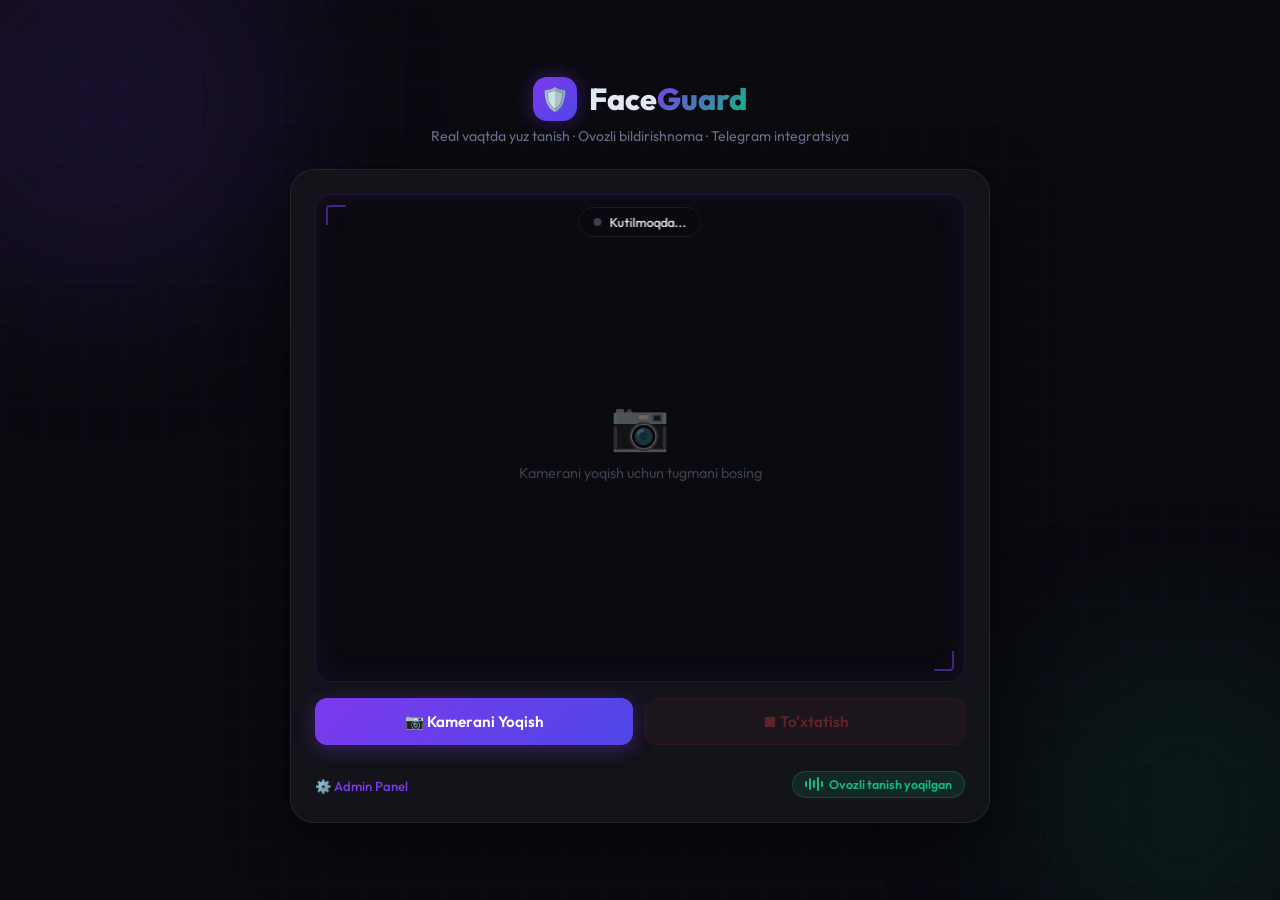
==== templates/index.html @ 13fd3ca3 "Initial commit for face tracker" ====
<!DOCTYPE html>
<html lang="uz">
<head>
    <meta charset="UTF-8">
    <meta name="viewport" content="width=device-width, initial-scale=1.0">
    <title>FaceGuard — Yuz Tanish Tizimi</title>
    <link href="https://fonts.googleapis.com/css2?family=Outfit:wght@300;400;500;600;700;800&display=swap" rel="stylesheet">
    <style>
        *, *::before, *::after { box-sizing: border-box; margin: 0; padding: 0; }

        body {
            font-family: 'Outfit', sans-serif;
            background: #0a0a0f;
            color: #e2e8f0;
            min-height: 100vh;
            display: flex;
            flex-direction: column;
            align-items: center;
            justify-content: center;
            padding: 10px;
            overflow-y: auto;
        }

        /* Background animated grid */
        body::before {
            content: '';
            position: fixed; inset: 0;
            background-image:
                linear-gradient(rgba(124,58,237,0.04) 1px, transparent 1px),
                linear-gradient(90deg, rgba(124,58,237,0.04) 1px, transparent 1px);
            background-size: 40px 40px;
            pointer-events: none;
        }

        /* Glow blobs */
        .blob {
            position: fixed; border-radius: 50%;
            filter: blur(80px); pointer-events: none; z-index: 0;
        }
        .blob1 { width:400px; height:400px; background: rgba(124,58,237,0.12); top:-100px; left:-100px; }
        .blob2 { width:350px; height:350px; background: rgba(16,185,129,0.08); bottom:-80px; right:-80px; }

        /* ── HEADER ── */
        .header {
            text-align: center; margin-bottom: 24px; position: relative; z-index: 1;
        }
        .logo-row {
            display: flex; align-items: center; justify-content: center;
            gap: 12px; margin-bottom: 6px;
        }
        .logo-icon {
            width: 44px; height: 44px; border-radius: 14px;
            background: linear-gradient(135deg, #7c3aed, #4f46e5);
            display: flex; align-items: center; justify-content: center;
            font-size: 1.4rem; box-shadow: 0 0 20px rgba(124,58,237,0.4);
        }
        h1 { font-size: 1.9rem; font-weight: 800; }
        h1 span { background: linear-gradient(135deg, #7c3aed, #10b981); -webkit-background-clip: text; -webkit-text-fill-color: transparent; }
        .subtitle { color: #64748b; font-size: 0.88rem; }

        /* ── MAIN CARD ── */
        .card {
            background: #13131a;
            border: 1px solid rgba(255,255,255,0.07);
            border-radius: 24px;
            padding: 24px;
            width: 100%; max-width: 700px;
            box-shadow: 0 20px 60px rgba(0,0,0,0.5);
            position: relative; z-index: 1;
        }

        /* ── VIDEO AREA ── */
        .video-wrapper {
            position: relative;
            border-radius: 16px;
            overflow: hidden;
            background: #0a0a0f;
            aspect-ratio: 4/3;
            border: 1px solid rgba(124,58,237,0.2);
            box-shadow: 0 0 30px rgba(124,58,237,0.1) inset;
        }
        #videoElement {
            width: 100%; height: 100%;
            object-fit: cover; display: block;
            transform: scaleX(-1); /* Selfie mirror */
        }
        #overlayCanvas {
            position: absolute; inset: 0;
            width: 100%; height: 100%;
        }

        /* Scanning corner decorations (static CSS) */
        .video-wrapper::before, .video-wrapper::after {
            content: '';
            position: absolute;
            width: 20px; height: 20px;
            border-color: rgba(124,58,237,0.5);
            border-style: solid;
            z-index: 5; pointer-events: none;
        }
        .video-wrapper::before { top: 10px; left: 10px; border-width: 2px 0 0 2px; border-radius: 4px 0 0 0; }
        .video-wrapper::after  { bottom: 10px; right: 10px; border-width: 0 2px 2px 0; border-radius: 0 0 4px 0; }

        /* Status bar */
        .status-bar {
            position: absolute; top: 12px; left: 50%; transform: translateX(-50%);
            display: flex; align-items: center; gap: 8px;
            background: rgba(10,10,15,0.75); backdrop-filter: blur(8px);
            padding: 6px 14px; border-radius: 20px;
            border: 1px solid rgba(255,255,255,0.08);
            font-size: 0.8rem; font-weight: 500; z-index: 10;
            white-space: nowrap;
        }
        .dot {
            width: 8px; height: 8px; border-radius: 50%;
            background: #374151; flex-shrink: 0;
            transition: background 0.3s;
        }
        .dot.active {
            background: #10b981;
            box-shadow: 0 0 8px #10b981;
            animation: pulse 1.5s ease-in-out infinite;
        }
        @keyframes pulse {
            0%,100% { box-shadow: 0 0 4px #10b981; }
            50% { box-shadow: 0 0 12px #10b981; }
        }

        /* No camera placeholder */
        .no-cam {
            position: absolute; inset: 0; display: flex;
            flex-direction: column; align-items: center; justify-content: center;
            gap: 10px; color: #374151;
        }
        .no-cam .icon { font-size: 3rem; opacity: 0.4; }
        .no-cam p { font-size: 0.9rem; }

        /* ── RESULT PILL ── */
        .result-pill {
            position: absolute; bottom: 14px; left: 50%; transform: translateX(-50%);
            display: flex; align-items: center; gap: 10px;
            background: rgba(10,10,15,0.85); backdrop-filter: blur(10px);
            padding: 10px 20px; border-radius: 30px;
            border: 1px solid rgba(255,255,255,0.1);
            z-index: 10; min-width: 200px; justify-content: center;
        }
        .result-pill.hidden { display: none; }
        #cameraPersonName {
            font-weight: 700; font-size: 1rem;
            background: linear-gradient(135deg, #7c3aed, #10b981);
            -webkit-background-clip: text; -webkit-text-fill-color: transparent;
        }
        #vectorNormText { font-size: 0.75rem; color: #64748b; }

        /* ── CONTROLS ── */
        .controls {
            display: flex; gap: 12px; margin-top: 16px;
        }
        .btn {
            flex: 1; padding: 13px; border-radius: 12px;
            font-family: 'Outfit', sans-serif; font-weight: 600;
            font-size: 0.95rem; cursor: pointer; border: none;
            transition: all 0.25s; display: flex;
            align-items: center; justify-content: center; gap: 8px;
        }
        .btn-start {
            background: linear-gradient(135deg, #7c3aed, #4f46e5);
            color: white; box-shadow: 0 4px 20px rgba(124,58,237,0.35);
        }
        .btn-start:hover:not(:disabled) { transform: translateY(-2px); box-shadow: 0 8px 25px rgba(124,58,237,0.5); }
        .btn-stop {
            background: rgba(239,68,68,0.12); color: #ef4444;
            border: 1px solid rgba(239,68,68,0.25);
        }
        .btn-stop:hover:not(:disabled) { background: rgba(239,68,68,0.25); }
        .btn:disabled { opacity: 0.35; cursor: not-allowed; transform: none !important; }

        /* Admin link */
        .admin-link {
            text-align: center; margin-top: 16px;
            font-size: 0.82rem; color: #374151;
        }
        .admin-link a { color: #7c3aed; text-decoration: none; font-weight: 500; }
        .admin-link a:hover { text-decoration: underline; }

        /* Voice indicator */
        .voice-indicator {
            display: inline-flex; align-items: center; gap: 6px;
            background: rgba(16,185,129,0.12); border: 1px solid rgba(16,185,129,0.25);
            color: #10b981; padding: 5px 12px; border-radius: 20px;
            font-size: 0.78rem; font-weight: 600; margin-top: 12px;
        }
        .voice-wave {
            display: flex; align-items: center; gap: 2px; height: 14px;
        }
        .voice-wave span {
            display: block; width: 2px; background: #10b981; border-radius: 2px;
            animation: wave 0.8s ease-in-out infinite;
        }
        .voice-wave span:nth-child(1) { height: 6px;  animation-delay: 0s; }
        .voice-wave span:nth-child(2) { height: 12px; animation-delay: 0.1s; }
        .voice-wave span:nth-child(3) { height: 8px;  animation-delay: 0.2s; }
        .voice-wave span:nth-child(4) { height: 14px; animation-delay: 0.15s; }
        .voice-wave span:nth-child(5) { height: 6px;  animation-delay: 0.05s; }
        @keyframes wave {
            0%,100% { transform: scaleY(0.4); }
            50% { transform: scaleY(1); }
        }

        .footer-row {
            display: flex; align-items: center; justify-content: space-between;
            flex-wrap: wrap; gap: 8px;
        }
    </style>
</head>
<body>
    <div class="blob blob1"></div>
    <div class="blob blob2"></div>

    <div class="header">
        <div class="logo-row">
            <div class="logo-icon">🛡️</div>
            <h1>Face<span>Guard</span></h1>
        </div>
        <p class="subtitle">Real vaqtda yuz tanish · Ovozli bildirishnoma · Telegram integratsiya</p>
    </div>

    <div class="card">
        <div class="video-wrapper">
            <!-- No camera placeholder -->
            <div class="no-cam" id="noCamPlaceholder">
                <div class="icon">📷</div>
                <p>Kamerani yoqish uchun tugmani bosing</p>
            </div>

            <video id="videoElement" autoplay playsinline muted></video>
            <canvas id="overlayCanvas"></canvas>

            <!-- Status bar -->
            <div class="status-bar">
                <span class="dot" id="statusDot"></span>
                <span id="statusText">Kutilmoqda...</span>
            </div>

            <!-- Result pill -->
            <div class="result-pill hidden" id="cameraResult">
                <span>👤</span>
                <div>
                    <div id="cameraPersonName">—</div>
                    <div id="vectorNormText"></div>
                </div>
            </div>
        </div>

        <div class="controls">
            <button class="btn btn-start" id="startButton" onclick="startCamera()">
                📷 Kamerani Yoqish
            </button>
            <button class="btn btn-stop" id="stopButton" onclick="stopCamera()" disabled>
                ⏹ To'xtatish
            </button>
        </div>

        <div class="footer-row" style="margin-top:14px;">
            <div class="admin-link">
                <a href="/admin">⚙️ Admin Panel</a>
            </div>
            <div class="voice-indicator">
                <div class="voice-wave">
                    <span></span><span></span><span></span><span></span><span></span>
                </div>
                Ovozli tanish yoqilgan
            </div>
        </div>
    </div>

    <script src="{{ url_for('static', filename='script.js') }}?v=16"></script>
    <script>
        // Kamera yoqilganda placeholder-ni yashirish
        document.getElementById('startButton').addEventListener('click', () => {
            document.getElementById('noCamPlaceholder').style.display = 'none';
        });
        document.getElementById('stopButton').addEventListener('click', () => {
            document.getElementById('noCamPlaceholder').style.display = 'flex';
        });
    </script>
</body>
</html>
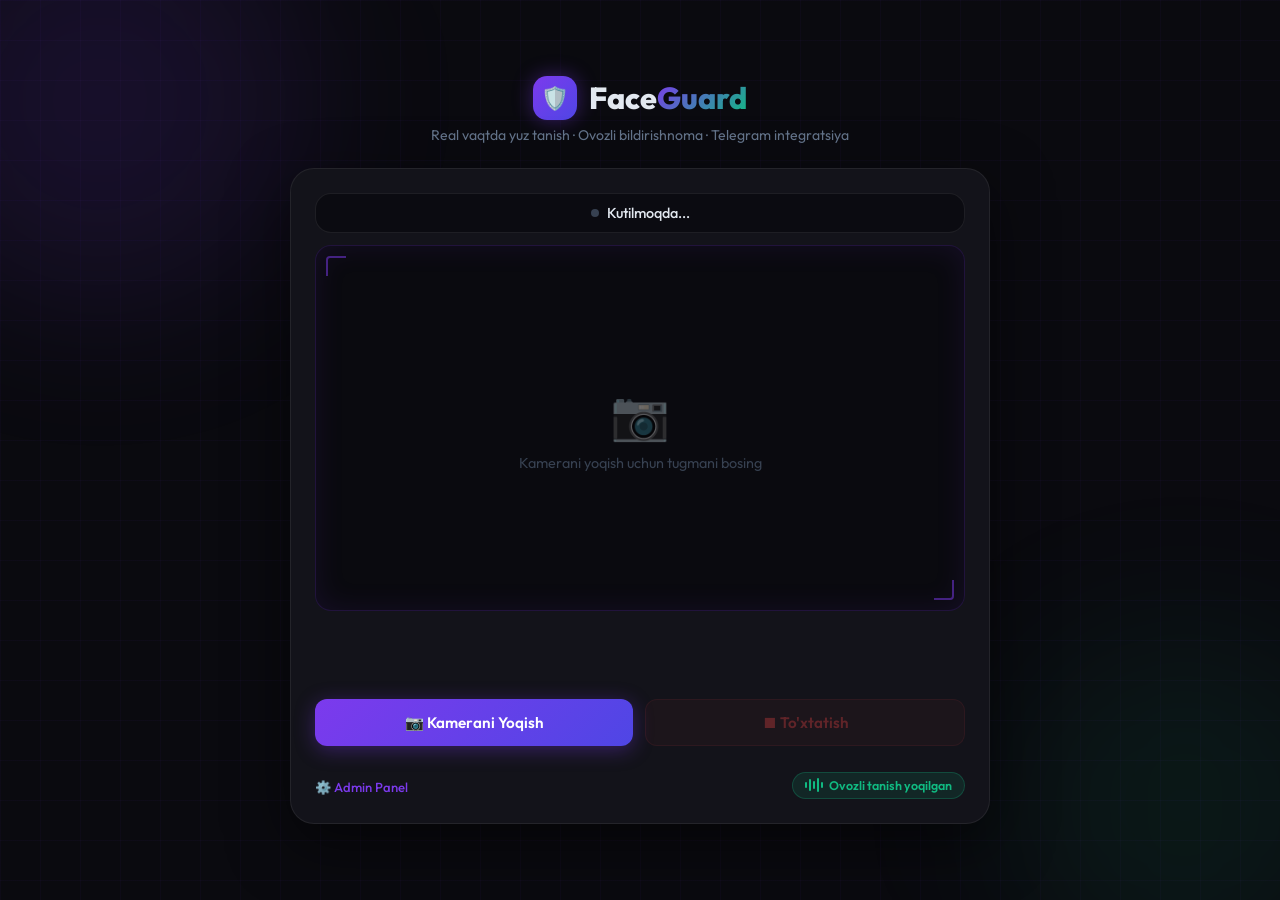
==== commit 7d4d7538: "Fix layout: prevent face overlap and use 16:9 aspect ratio" ====
--- a/templates/index.html
+++ b/templates/index.html
@@ -75,7 +75,7 @@
             border-radius: 16px;
             overflow: hidden;
             background: #0a0a0f;
-            aspect-ratio: 4/3;
+            aspect-ratio: 16/9; /* Yonbosh (landscape/widescreen) */
             border: 1px solid rgba(124,58,237,0.2);
             box-shadow: 0 0 30px rgba(124,58,237,0.1) inset;
         }
@@ -89,10 +89,9 @@
             width: 100%; height: 100%;
         }
 
-        /* Scanning corner decorations (static CSS) */
+        /* Scanning corner decorations */
         .video-wrapper::before, .video-wrapper::after {
-            content: '';
-            position: absolute;
+            content: ''; position: absolute;
             width: 20px; height: 20px;
             border-color: rgba(124,58,237,0.5);
             border-style: solid;
@@ -101,15 +100,14 @@
         .video-wrapper::before { top: 10px; left: 10px; border-width: 2px 0 0 2px; border-radius: 4px 0 0 0; }
         .video-wrapper::after  { bottom: 10px; right: 10px; border-width: 0 2px 2px 0; border-radius: 0 0 4px 0; }
 
-        /* Status bar */
+        /* Status bar (Yuzni to'smasligi uchun videodan tashqariga chiqarildi) */
         .status-bar {
-            position: absolute; top: 12px; left: 50%; transform: translateX(-50%);
-            display: flex; align-items: center; gap: 8px;
-            background: rgba(10,10,15,0.75); backdrop-filter: blur(8px);
-            padding: 6px 14px; border-radius: 20px;
+            display: flex; align-items: center; justify-content: center; gap: 8px;
+            background: rgba(10,10,15,0.75);
+            padding: 10px 14px; border-radius: 16px;
             border: 1px solid rgba(255,255,255,0.08);
-            font-size: 0.8rem; font-weight: 500; z-index: 10;
-            white-space: nowrap;
+            font-size: 0.9rem; font-weight: 500;
+            margin-bottom: 12px;
         }
         .dot {
             width: 8px; height: 8px; border-radius: 50%;
@@ -133,24 +131,25 @@
             gap: 10px; color: #374151;
         }
         .no-cam .icon { font-size: 3rem; opacity: 0.4; }
-        .no-cam p { font-size: 0.9rem; }
+        .no-cam p { font-size: 0.9rem; text-align: center; padding: 0 10px; }
 
         /* ── RESULT PILL ── */
         .result-pill {
-            position: absolute; bottom: 14px; left: 50%; transform: translateX(-50%);
-            display: flex; align-items: center; gap: 10px;
-            background: rgba(10,10,15,0.85); backdrop-filter: blur(10px);
-            padding: 10px 20px; border-radius: 30px;
+            display: flex; align-items: center; justify-content: center; gap: 10px;
+            background: rgba(10,10,15,0.85);
+            padding: 12px 20px; border-radius: 16px;
             border: 1px solid rgba(255,255,255,0.1);
-            z-index: 10; min-width: 200px; justify-content: center;
-        }
-        .result-pill.hidden { display: none; }
+            margin-top: 12px;
+            min-height: 60px; /* Joy sakramasi uchun */
+            transition: opacity 0.3s;
+        }
+        .result-pill.hidden { opacity: 0; pointer-events: none; }
         #cameraPersonName {
-            font-weight: 700; font-size: 1rem;
+            font-weight: 700; font-size: 1.1rem;
             background: linear-gradient(135deg, #7c3aed, #10b981);
             -webkit-background-clip: text; -webkit-text-fill-color: transparent;
         }
-        #vectorNormText { font-size: 0.75rem; color: #64748b; }
+        #vectorNormText { font-size: 0.8rem; color: #64748b; }
 
         /* ── CONTROLS ── */
         .controls {
@@ -211,6 +210,23 @@
             display: flex; align-items: center; justify-content: space-between;
             flex-wrap: wrap; gap: 8px;
         }
+
+        /* Mobile Adjustments */
+        @media (max-width: 600px) {
+            body { padding: 8px; }
+            .card { padding: 16px; border-radius: 16px; width: 100%; max-width: 100%; }
+            .header { margin-bottom: 16px; }
+            h1 { font-size: 1.5rem; }
+            .subtitle { font-size: 0.8rem; }
+            .controls { flex-direction: column; gap: 8px; }
+            .btn { padding: 12px; }
+            .status-bar { font-size: 0.75rem; padding: 4px 10px; }
+            .footer-row { flex-direction: column; align-items: center; justify-content: center; gap: 12px; }
+            .blob1 { width: 250px; height: 250px; }
+            .blob2 { width: 200px; height: 200px; }
+            #cameraPersonName { font-size: 0.9rem; }
+            .result-pill { min-width: 150px; padding: 8px 16px; }
+        }
     </style>
 </head>
 <body>
@@ -226,6 +242,12 @@
     </div>
 
     <div class="card">
+        <!-- Status bar -->
+        <div class="status-bar">
+            <span class="dot" id="statusDot"></span>
+            <span id="statusText">Kutilmoqda...</span>
+        </div>
+
         <div class="video-wrapper">
             <!-- No camera placeholder -->
             <div class="no-cam" id="noCamPlaceholder">
@@ -235,20 +257,14 @@
 
             <video id="videoElement" autoplay playsinline muted></video>
             <canvas id="overlayCanvas"></canvas>
-
-            <!-- Status bar -->
-            <div class="status-bar">
-                <span class="dot" id="statusDot"></span>
-                <span id="statusText">Kutilmoqda...</span>
-            </div>
-
-            <!-- Result pill -->
-            <div class="result-pill hidden" id="cameraResult">
-                <span>👤</span>
-                <div>
-                    <div id="cameraPersonName">—</div>
-                    <div id="vectorNormText"></div>
-                </div>
+        </div>
+
+        <!-- Result pill -->
+        <div class="result-pill hidden" id="cameraResult">
+            <span>👤</span>
+            <div>
+                <div id="cameraPersonName">—</div>
+                <div id="vectorNormText"></div>
             </div>
         </div>
 
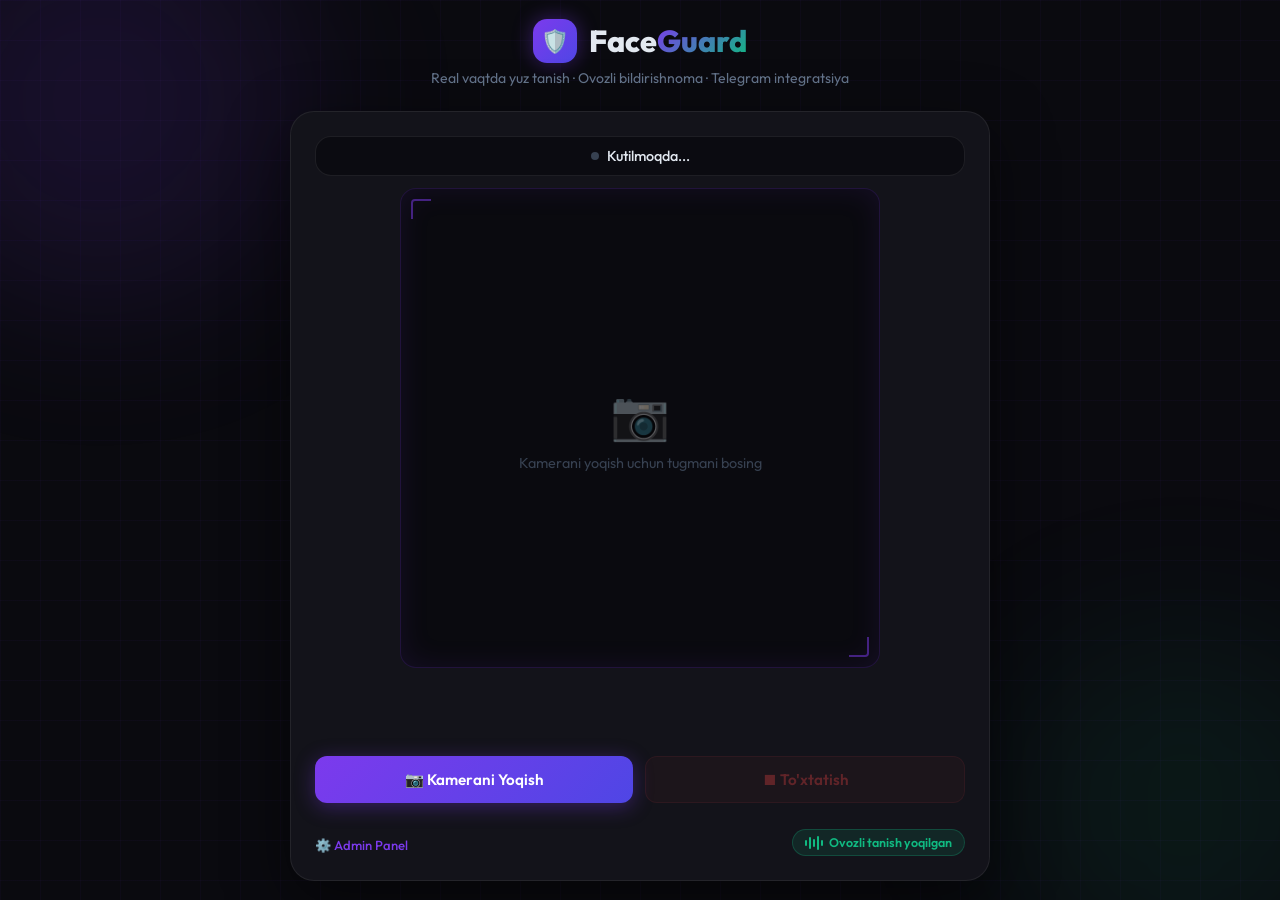
==== commit 684ac6e5: "Make camera squares everywhere and fix canvas distortion" ====
--- a/templates/index.html
+++ b/templates/index.html
@@ -75,7 +75,10 @@
             border-radius: 16px;
             overflow: hidden;
             background: #0a0a0f;
-            aspect-ratio: 16/9; /* Yonbosh (landscape/widescreen) */
+            aspect-ratio: 1/1; /* 1:1 To'rtburchak (kvadrat) */
+            width: 100%;
+            max-width: 480px; /* Juda kattalashib ketmasligi uchun */
+            margin: 0 auto;
             border: 1px solid rgba(124,58,237,0.2);
             box-shadow: 0 0 30px rgba(124,58,237,0.1) inset;
         }
@@ -87,6 +90,7 @@
         #overlayCanvas {
             position: absolute; inset: 0;
             width: 100%; height: 100%;
+            object-fit: cover; /* Bu yuz ramkasi buzilib, kengayib ketmasligi uchun majburiy */
         }
 
         /* Scanning corner decorations */
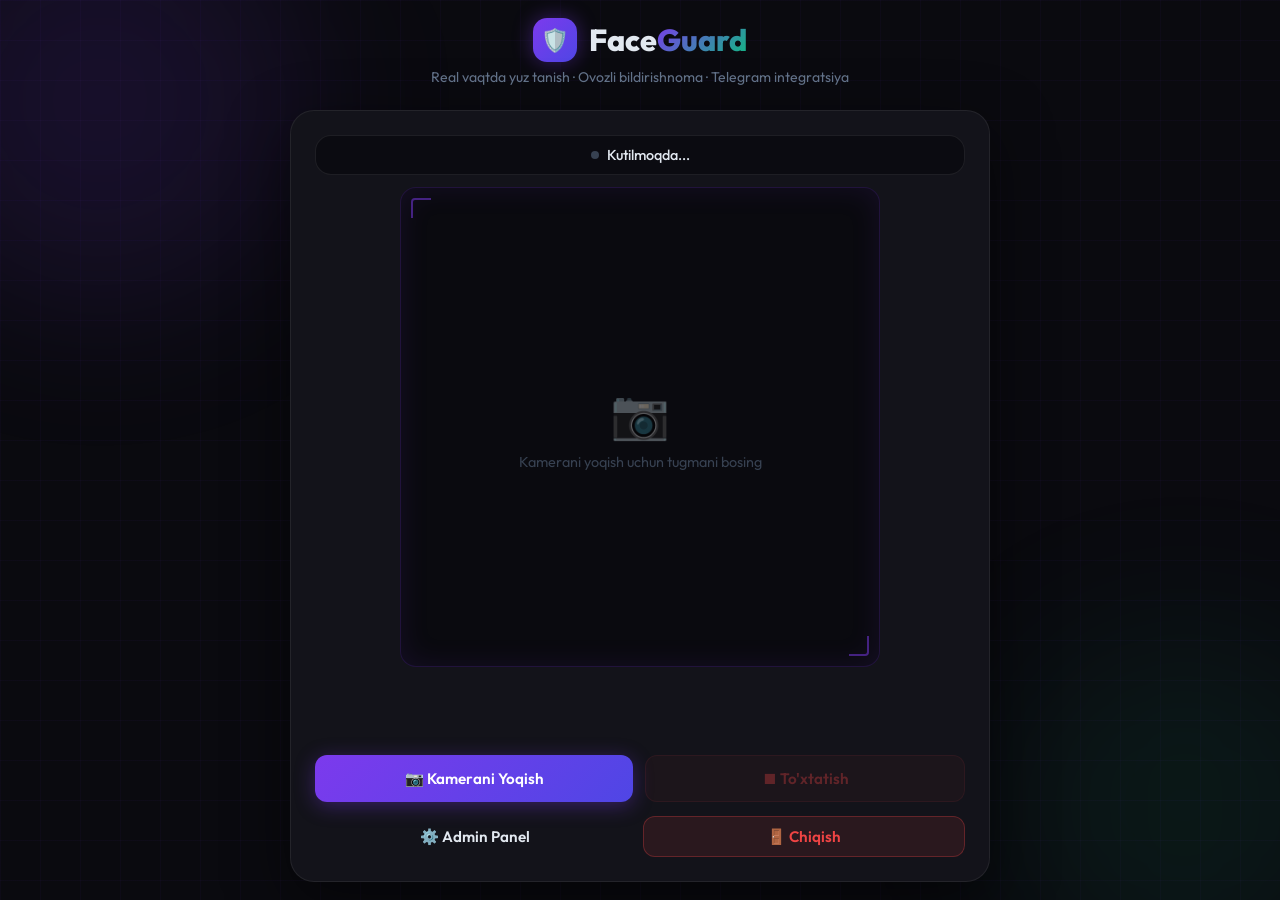
==== commit 41fd0ee9: "Implement Multi-Tenant Architecture & GitDB Persistent Storage" ====
--- a/templates/index.html
+++ b/templates/index.html
@@ -282,19 +282,16 @@
         </div>
 
         <div class="footer-row" style="margin-top:14px;">
-            <div class="admin-link">
-                <a href="/admin">⚙️ Admin Panel</a>
-            </div>
-            <div class="voice-indicator">
-                <div class="voice-wave">
-                    <span></span><span></span><span></span><span></span><span></span>
-                </div>
-                Ovozli tanish yoqilgan
-            </div>
+            <button class="btn btn-primary" onclick="window.location='/admin'" style="background: transparent; border: 1px solid var(--accent); color: var(--accent); padding: 10px 16px;">
+                ⚙️ Admin Panel
+            </button>
+            <button class="btn btn-danger" onclick="logout()" style="background: rgba(239,68,68,0.1); border: 1px solid rgba(239,68,68,0.3); color: #ef4444; padding: 10px 16px;">
+                🚪 Chiqish
+            </button>
         </div>
     </div>
 
-    <script src="{{ url_for('static', filename='script.js') }}?v=16"></script>
+    <script src="{{ url_for('static', filename='script.js') }}?v=17"></script>
     <script>
         // Kamera yoqilganda placeholder-ni yashirish
         document.getElementById('startButton').addEventListener('click', () => {
@@ -303,6 +300,13 @@
         document.getElementById('stopButton').addEventListener('click', () => {
             document.getElementById('noCamPlaceholder').style.display = 'flex';
         });
+
+        async function logout() {
+            if(confirm("Tizimdan chiqishni xohlaysizmi?")) {
+                await fetch('/api/auth/logout', { method: 'POST' });
+                window.location.reload();
+            }
+        }
     </script>
 </body>
 </html>
